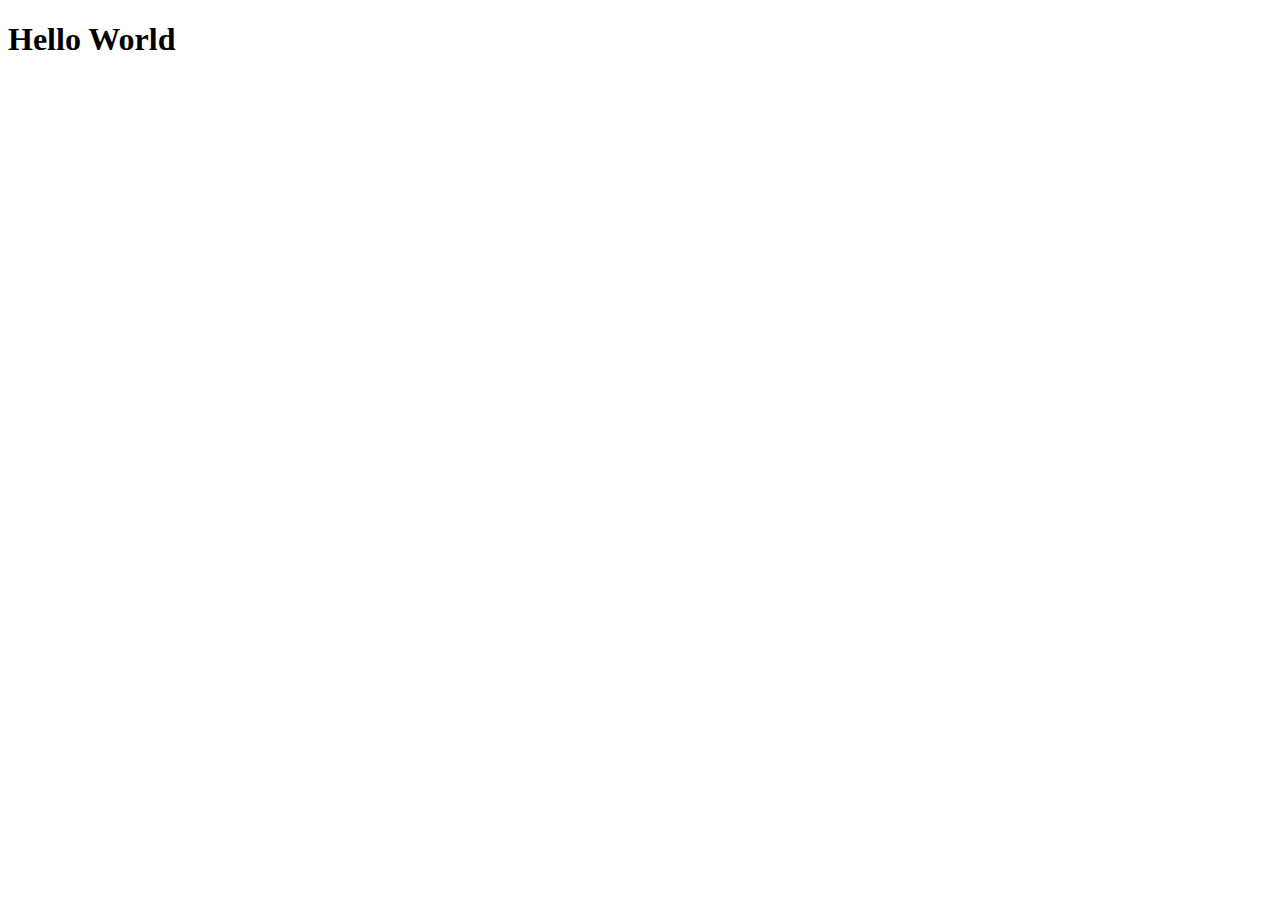
==== index.html @ e02e637a "first commit" ====
<!DOCTYPE html>
<html lang="en">
<head>
    <meta charset="UTF-8">
    <meta name="viewport" content="width=device-width, initial-scale=1.0">
    <title>KMax</title>
    <link rel="manifest" href="manifest.json">
</head>
<body>
    <h1>Hello World</h1>
    <script src="js/utils.js"></script>
</body>
</html>
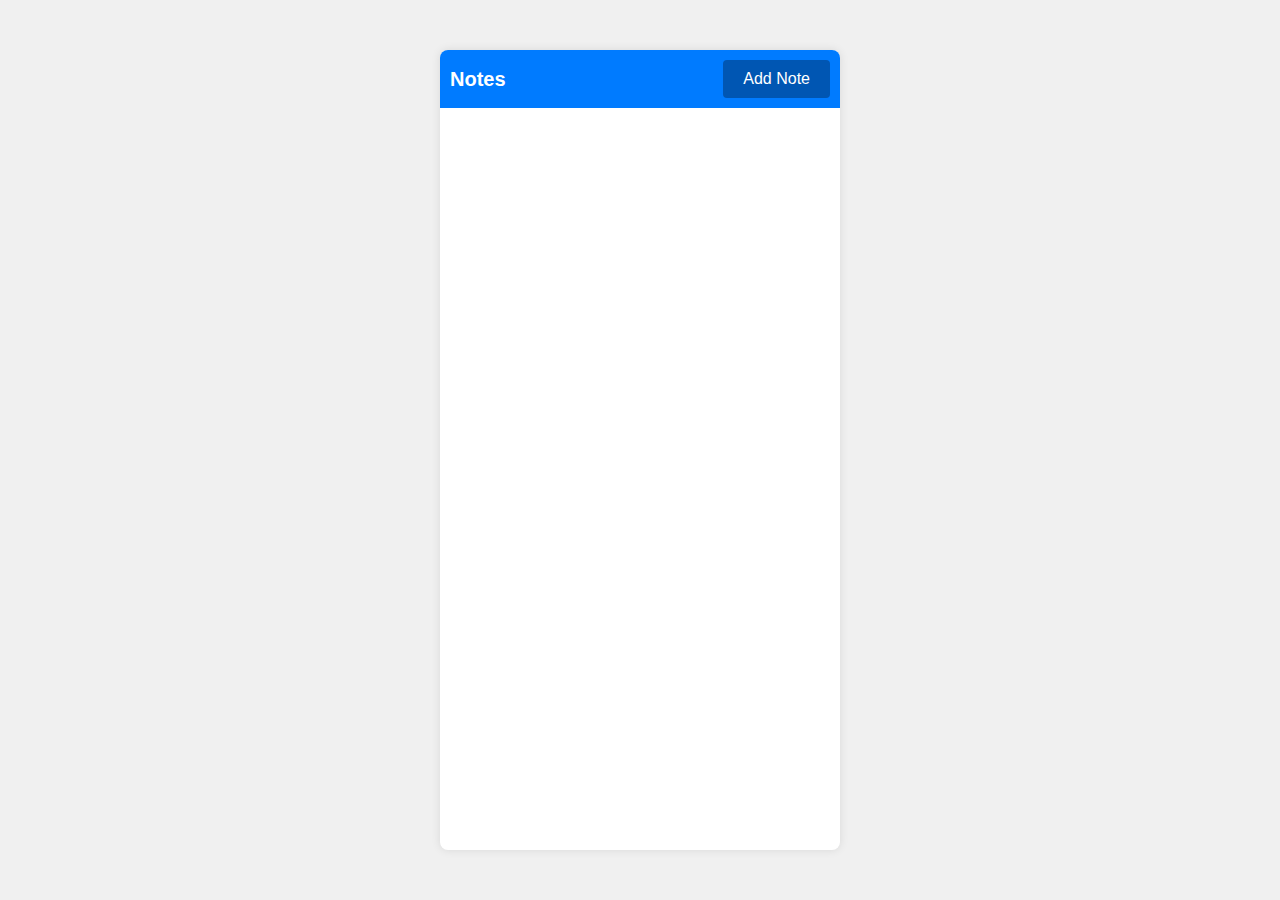
==== commit d82d2bdc: "testing pwa" ====
--- a/index.html
+++ b/index.html
@@ -5,9 +5,18 @@
     <meta name="viewport" content="width=device-width, initial-scale=1.0">
     <title>KMax</title>
     <link rel="manifest" href="manifest.json">
+    <link rel="stylesheet" href="styles.css">
 </head>
 <body>
-    <h1>Hello World</h1>
-    <script src="js/utils.js"></script>
+    <div id="app">
+        <header class="top-bar">
+            <h1>Notes</h1>
+            <button id="addNoteBtn">Add Note</button>
+        </header>
+        <ul id="notesList" class="notes-list">
+            <!-- Notes will be dynamically added here -->
+        </ul>
+    </div>
+    <script src="./js/main.js" type="module"></script>
 </body>
 </html>--- a/styles.css
+++ b/styles.css
@@ -0,0 +1,66 @@
+body {
+    font-family: Arial, sans-serif;
+    margin: 0;
+    display: flex;
+    justify-content: center;
+    align-items: center;
+    height: 100vh;
+    background-color: #f0f0f0;
+}
+
+#app {
+    background: white;
+    width: 100%; /* Adjust width as needed for responsiveness */
+    max-width: 400px; /* Maximum width for larger screens */
+    height: 100%; 
+    max-height: 800px;
+    display: flex;
+    flex-direction: column;
+    border-radius: 8px;
+    box-shadow: 0 0 10px rgba(0, 0, 0, 0.1);
+    overflow: hidden;
+}
+
+.top-bar {
+    display: flex;
+    justify-content: space-between;
+    align-items: center;
+    padding: 10px;
+    background-color: #007bff;
+    color: white;
+    position: sticky;
+    top: 0;
+    z-index: 1000;
+}
+
+.top-bar h1 {
+    margin: 0;
+    font-size: 20px;
+}
+
+.top-bar button {
+    padding: 10px 20px; /* Adjust padding as needed */
+    background-color: #0056b3; /* Button background color */
+    color: white; /* Text color */
+    border: none; /* Remove default border */
+    border-radius: 4px; /* Rounded corners */
+    cursor: pointer; /* Pointer cursor on hover */
+    font-size: 16px; /* Font size of the button text */
+}
+
+.top-bar button:hover {
+    background-color: #003d7a; /* Darker background color on hover */
+}
+
+.notes-list {
+    list-style: none;
+    padding: 0;
+    margin: 0;
+    flex: 1;
+    overflow-y: auto;
+}
+
+.note-item {
+    padding: 10px;
+    border-bottom: 1px solid #ddd;
+}
